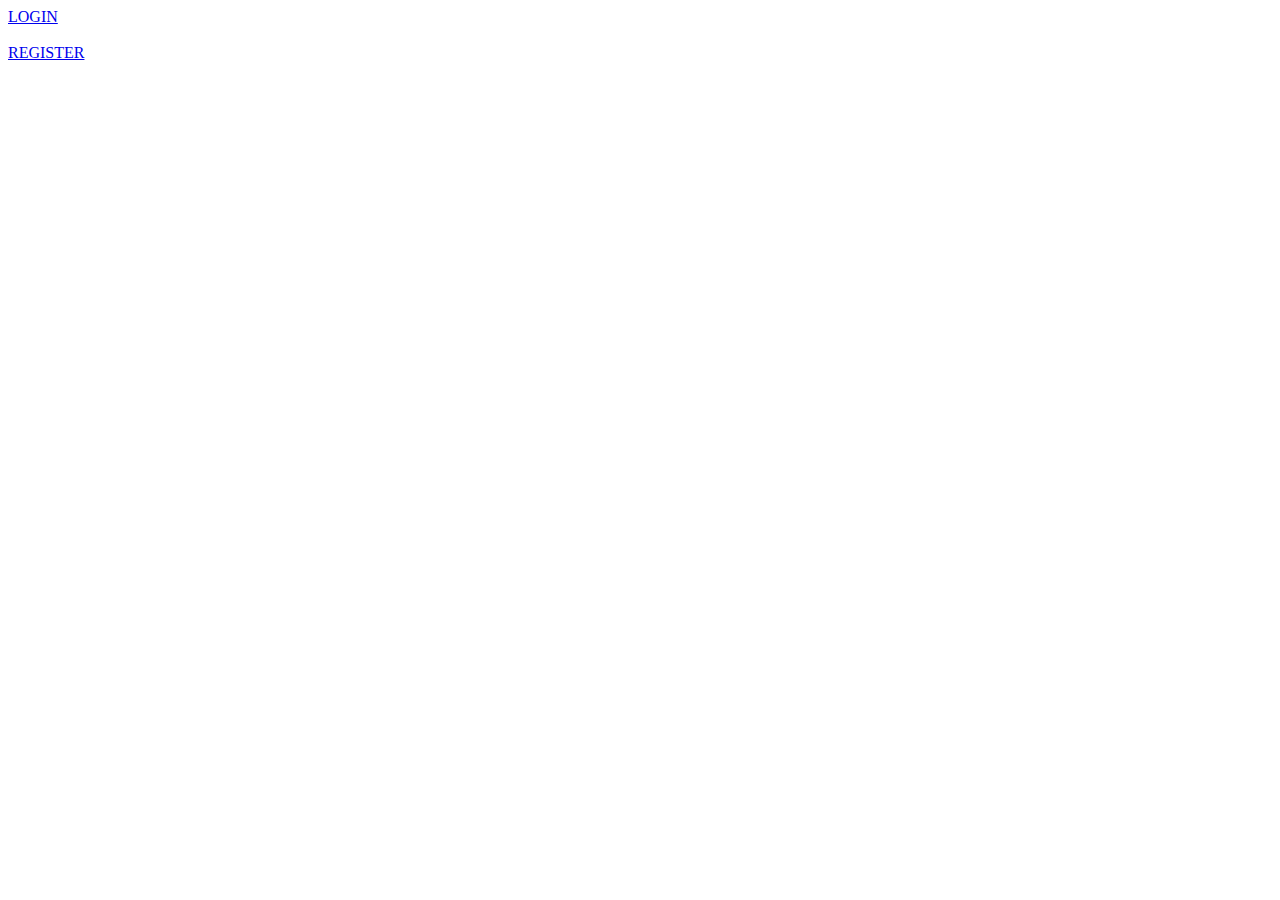
==== src/main/resources/templates/index.html @ 3c18ed39 "files/added" ====
<!DOCTYPE html>
<html xmlns:th="http://www.thymeleaf.org">
<head>
    <title>INDEX PAGE</title>
    <link rel="stylesheet" type="text/css" href="index.css">
</head>
<body>

<a href="login">LOGIN</a>
<br/><br/>
<a href="registration">REGISTER</a>
</body>
</html>
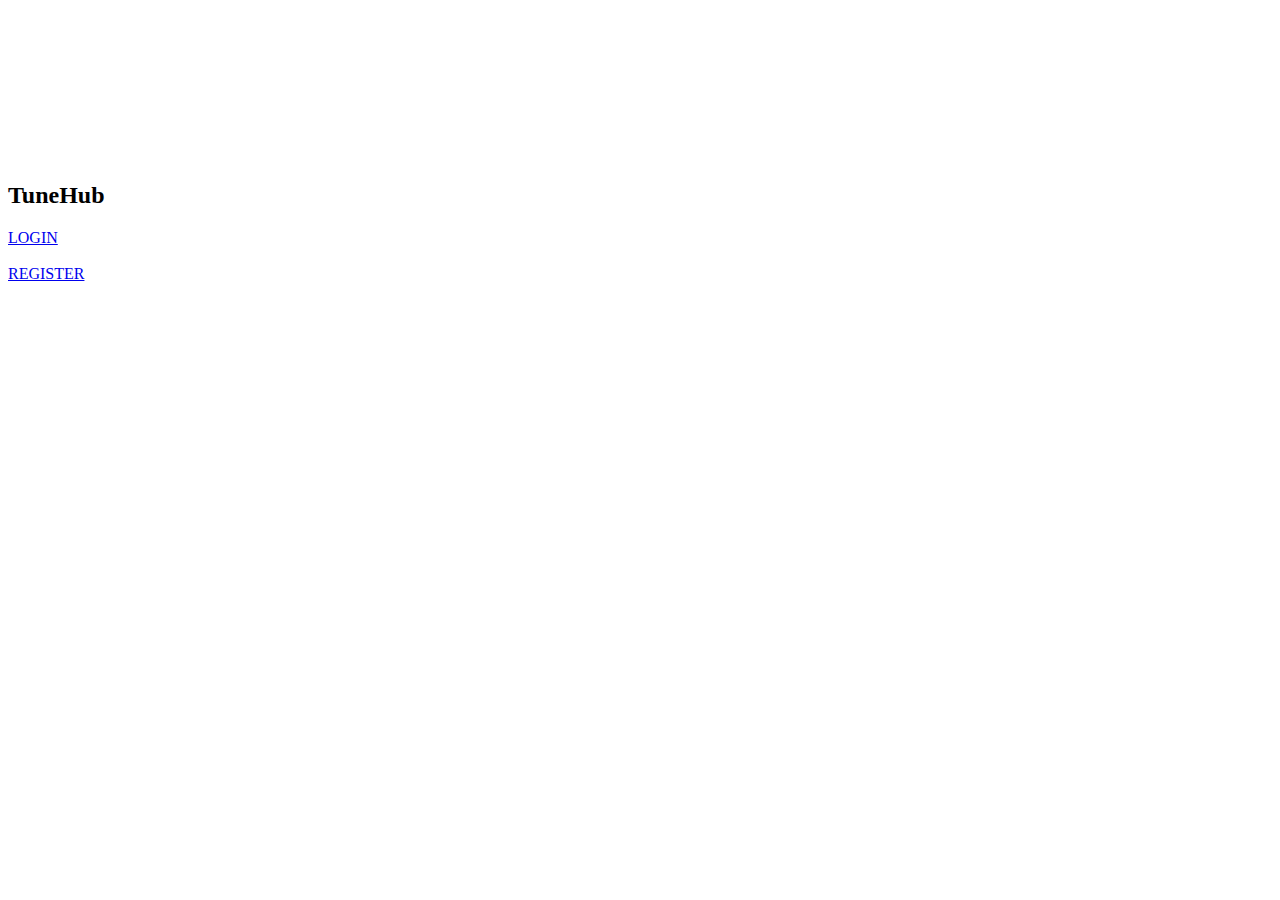
==== commit 10f993ab: "new feature added" ====
--- a/src/main/resources/templates/index.html
+++ b/src/main/resources/templates/index.html
@@ -1,13 +1,44 @@
 <!DOCTYPE html>
 <html xmlns:th="http://www.thymeleaf.org">
 <head>
-    <title>INDEX PAGE</title>
+    <meta charset="UTF-8">
+    <meta name="viewport" content="width=device-width, initial-scale=1.0">
+    <title>tunehub</title>
     <link rel="stylesheet" type="text/css" href="index.css">
 </head>
 <body>
 
+<video autoplay muted loop id="video-bg">
+    <source src="https://github.com/netailohargithub/SongList/raw/main/video.mp4.mp4" type="video/mp4">
+    
+</video>
+<h2>TuneHub</h2>
+
 <a href="login">LOGIN</a>
 <br/><br/>
 <a href="registration">REGISTER</a>
+
+<script>
+// JavaScript code for index.html
+
+// Function to handle click event on login link
+function handleLoginClick() {
+    alert("Redirecting to login page...");
+    // Add your code to redirect to the login page
+}
+
+// Function to handle click event on registration link
+function handleRegistrationClick() {
+    alert("Redirecting to registration page...");
+    // Add your code to redirect to the registration page
+}
+
+// Add event listeners to login and registration links
+document.addEventListener("DOMContentLoaded", function() {
+    document.getElementById("login").addEventListener("click", handleLoginClick);
+    document.getElementById("registration").addEventListener("click", handleRegistrationClick);
+});
+
+</script>
 </body>
 </html>
